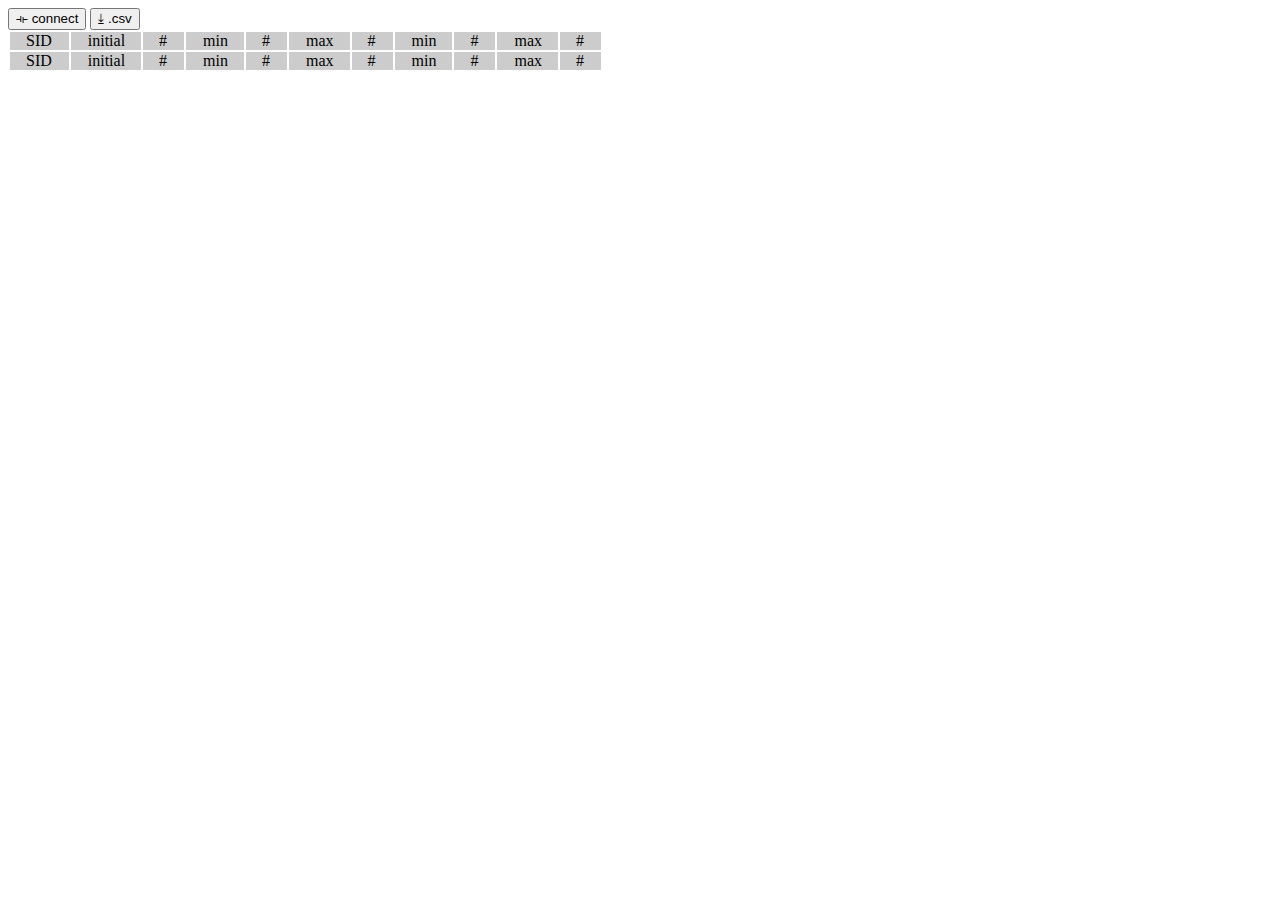
==== www/index.htm @ 557557e1 "new tool for analysing the canbus" ====
<html>
    <head>
        <script type="text/javascript" src="./scripts.js"></script>
        <style>
            code {
                display: block;
            }

            code::before {
                content: '0x';
            }

            tbody {
                font-family: 'Courier New', Courier, monospace;
            }

            tr, td {
                margin: 0;
                padding: 0 1em;
            }

            tr:nth-child(odd) {
                background-color: #CCC;
            }

            tr > td:first-child {
                text-transform: uppercase;
            }

            tr > td:nth-child(odd) {
                border-right: 1px solid #CCC;
                text-align: right;
            }

            tr > td:nth-child(even) {
                border-left: 1px solid #CCC;
                text-align: left;
            }

            tr.fmin td:nth-child(4), tr.fequal td:nth-child(4) {
                font-weight: bold;
            }

            tr.fmax td:nth-child(6), tr.fequal td:nth-child(6) {
                font-weight: bold;
            }

            tr.hmin td:nth-child(8), tr.hequal td:nth-child(8) {
                font-weight: bold;
            }

            tr.hmax td:nth-child(10), tr.hequal td:nth-child(10) {
                font-weight: bold;
            }
        </style>
    </head>
    <body>
        <button onclick="start().then(e=>{if(isRunning) this.disabled=true;})">⟛ connect</button>
        <button onclick="window.open(toCsvUri());">⤓ .csv</button>
        <table>
            <thead>
                <tr>
                    <td>sid</td>
                    <td>initial</td>
                    <td>#</td>
                    <td>min</td>
                    <td>#</td>
                    <td>max</td>
                    <td>#</td>
                    <td>min</td>
                    <td>#</td>
                    <td>max</td>
                    <td>#</td>
                </tr>
            </thead>
            <tbody id="logs">
            </tbody>
            <tfoot>
                <tr>
                    <td>sid</td>
                    <td>initial</td>
                    <td>#</td>
                    <td>min</td>
                    <td>#</td>
                    <td>max</td>
                    <td>#</td>
                    <td>min</td>
                    <td>#</td>
                    <td>max</td>
                    <td>#</td>
                </tr>
            </tfoot>
        </table>
    </body>
</html>
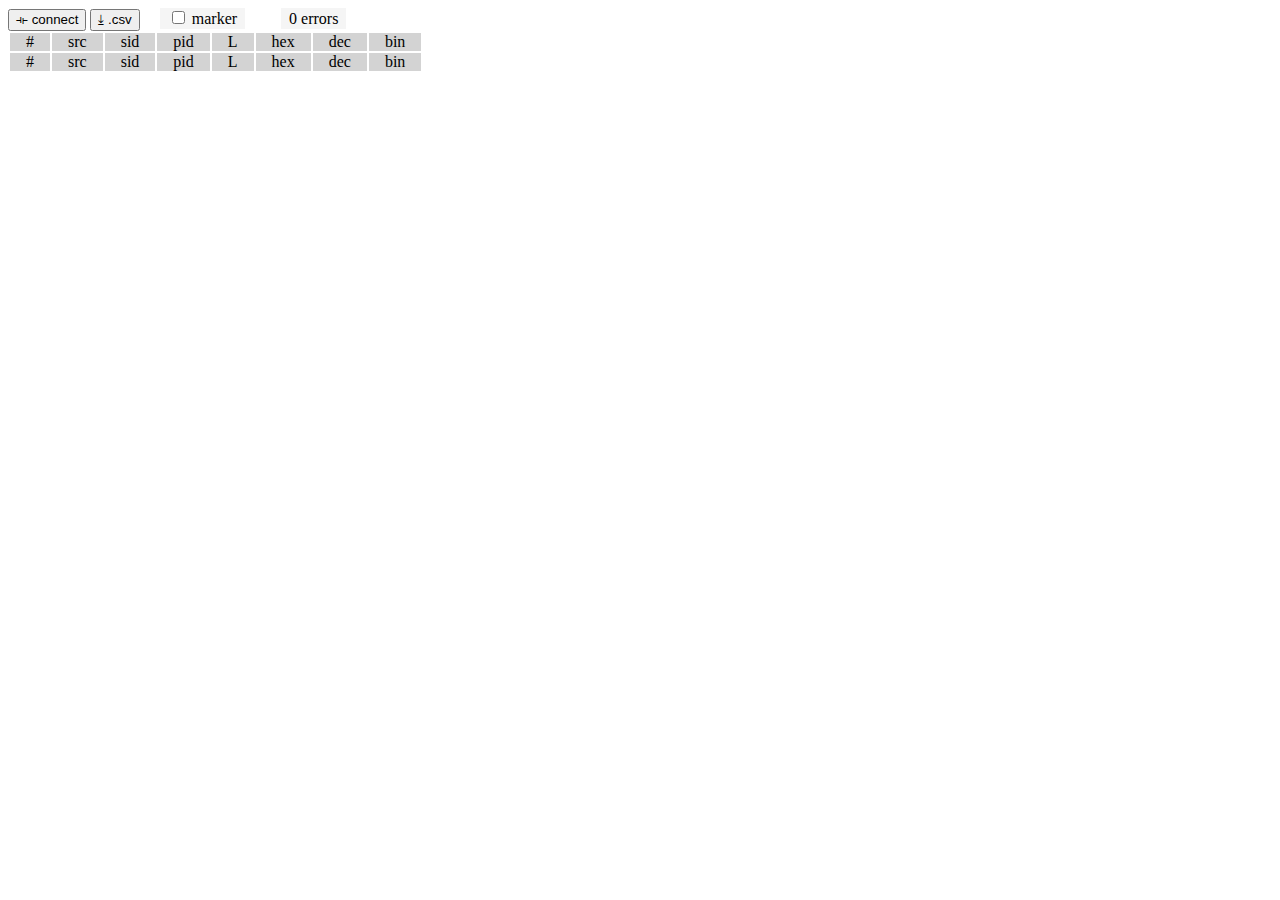
==== commit 188e3798: "scanner tool" ====
--- a/www/index.htm
+++ b/www/index.htm
@@ -1,95 +1,51 @@
 <html>
     <head>
         <script type="text/javascript" src="./scripts.js"></script>
-        <style>
-            code {
-                display: block;
-            }
-
-            code::before {
-                content: '0x';
-            }
-
-            tbody {
-                font-family: 'Courier New', Courier, monospace;
-            }
-
-            tr, td {
-                margin: 0;
-                padding: 0 1em;
-            }
-
-            tr:nth-child(odd) {
-                background-color: #CCC;
-            }
-
-            tr > td:first-child {
-                text-transform: uppercase;
-            }
-
-            tr > td:nth-child(odd) {
-                border-right: 1px solid #CCC;
-                text-align: right;
-            }
-
-            tr > td:nth-child(even) {
-                border-left: 1px solid #CCC;
-                text-align: left;
-            }
-
-            tr.fmin td:nth-child(4), tr.fequal td:nth-child(4) {
-                font-weight: bold;
-            }
-
-            tr.fmax td:nth-child(6), tr.fequal td:nth-child(6) {
-                font-weight: bold;
-            }
-
-            tr.hmin td:nth-child(8), tr.hequal td:nth-child(8) {
-                font-weight: bold;
-            }
-
-            tr.hmax td:nth-child(10), tr.hequal td:nth-child(10) {
-                font-weight: bold;
-            }
-        </style>
+        <link rel="stylesheet" href="./style.css" />
     </head>
     <body>
-        <button onclick="start().then(e=>{if(isRunning) this.disabled=true;})">⟛ connect</button>
-        <button onclick="window.open(toCsvUri());">⤓ .csv</button>
+        <header>
+            <button onclick="start().then(e=>{if(isRunning) this.disabled=true;})">⟛ connect</button>
+            <button onclick="window.open(toCsvUri());">⤓ .csv</button>
+            <label class="marker"><input type="checkbox" id="marker" onchange="isMarked=this.checked"/> marker</label>
+            <label class="error"><output id="cerr" value="0">0</output> errors</label>
+        </header>
         <table>
             <thead>
                 <tr>
+                    <td>#</td>
+                    <!-- <td>mid</td> -->
+                    <td>src</td>
+                    <!-- <td>sgl</td> -->
+                    <!-- <td>rmt</td> -->
+                    <!-- <td>xtd</td> -->
                     <td>sid</td>
-                    <td>initial</td>
-                    <td>#</td>
-                    <td>min</td>
-                    <td>#</td>
-                    <td>max</td>
-                    <td>#</td>
-                    <td>min</td>
-                    <td>#</td>
-                    <td>max</td>
-                    <td>#</td>
+                    <td>pid</td>
+                    <td>L</td>
+                    <td>hex</td>
+                    <td>dec</td>
+                    <td>bin</td>
                 </tr>
             </thead>
-            <tbody id="logs">
+            <tbody id="trace">
             </tbody>
             <tfoot>
                 <tr>
+                    <td>#</td>
+                    <!-- <td>mid</td> -->
+                    <td>src</td>
+                    <!-- <td>sgl</td> -->
+                    <!-- <td>rmt</td> -->
+                    <!-- <td>xtd</td> -->
                     <td>sid</td>
-                    <td>initial</td>
-                    <td>#</td>
-                    <td>min</td>
-                    <td>#</td>
-                    <td>max</td>
-                    <td>#</td>
-                    <td>min</td>
-                    <td>#</td>
-                    <td>max</td>
-                    <td>#</td>
+                    <td>pid</td>
+                    <td>L</td>
+                    <td>hex</td>
+                    <td>dec</td>
+                    <td>bin</td>
                 </tr>
             </tfoot>
         </table>
+        <div href="bottom"></div>
     </body>
 </html>--- a/www/style.css
+++ b/www/style.css
@@ -0,0 +1,58 @@
+html {
+    background-color: white;
+}
+
+label {
+    margin: 2px 1em;
+    padding: 2px .5em;
+    background-color: whitesmoke;
+}
+
+code {
+    font-family: 'Courier New', Courier, monospace;
+    margin: 1px 1em;
+    padding: 1px;
+}
+
+code:nth-child(odd) {
+    background-color:lightgreen;
+}
+
+code:nth-child(even) {
+    background-color: mediumseagreen;
+}
+
+thead, tfoot {
+    position: sticky;
+}
+
+thead {
+    top: 0;
+}
+
+tfoot {
+    bottom: 0;
+}
+
+tr, td {
+    margin: 0;
+    padding: 0 1em;
+    border-left: 0 solid grey;
+}
+
+tr:nth-child(odd) {
+    background-color: lightgray;
+}
+
+tr.isMarked > td:nth-child(3) {
+    background-color: darkorange;
+    font-weight: bold;
+}
+
+td {
+    text-align: right;
+}
+ 
+td:nth-child(n+7) {
+    text-align: left;
+}
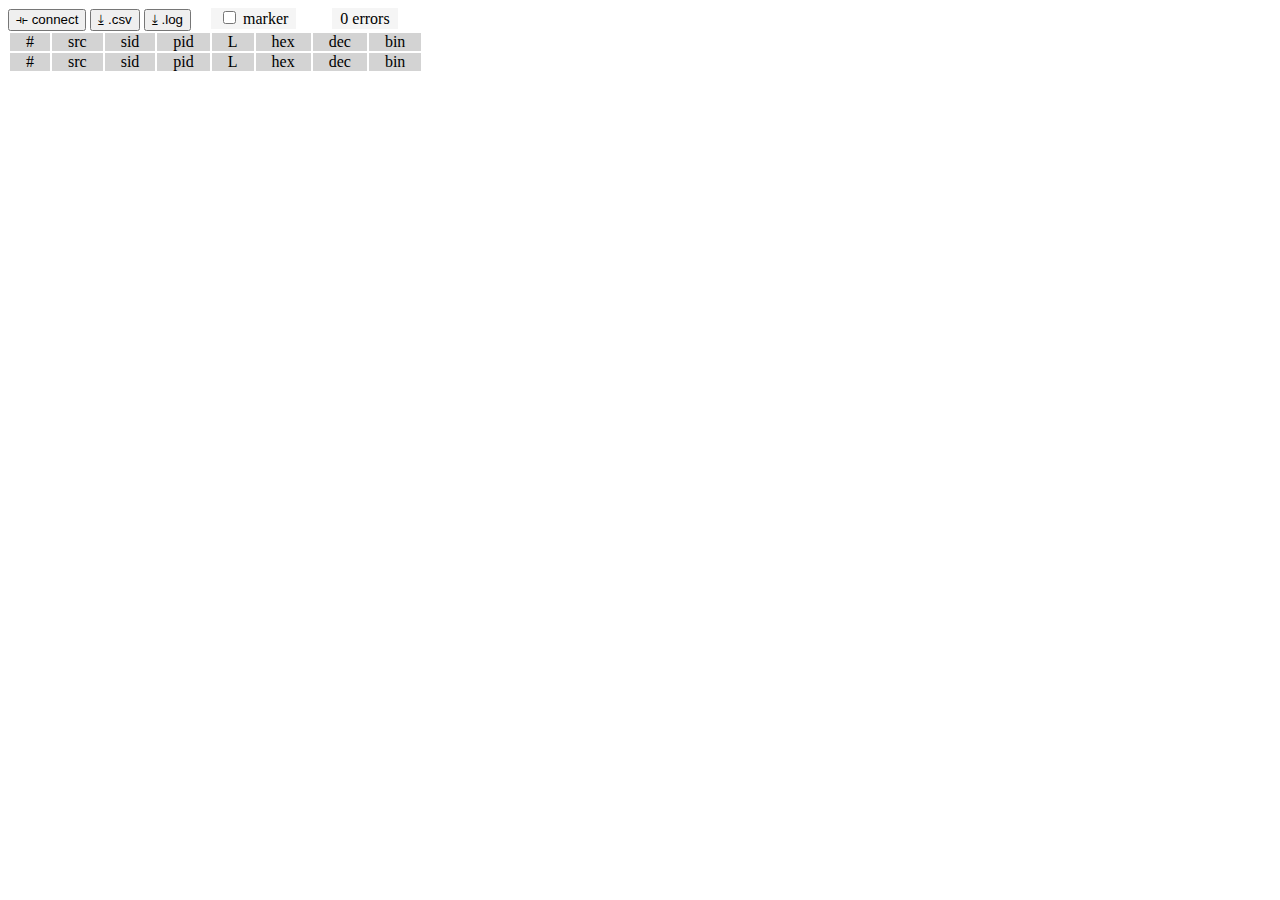
==== commit fc37c1af: "fix debugging tool - display frame content + export CSV" ====
--- a/www/index.htm
+++ b/www/index.htm
@@ -7,6 +7,7 @@
         <header>
             <button onclick="start().then(e=>{if(isRunning) this.disabled=true;})">⟛ connect</button>
             <button onclick="window.open(toCsvUri());">⤓ .csv</button>
+            <button onclick="window.open(toCandumpUri());">⤓ .log</button>
             <label class="marker"><input type="checkbox" id="marker" onchange="isMarked=this.checked"/> marker</label>
             <label class="error"><output id="cerr" value="0">0</output> errors</label>
         </header>
